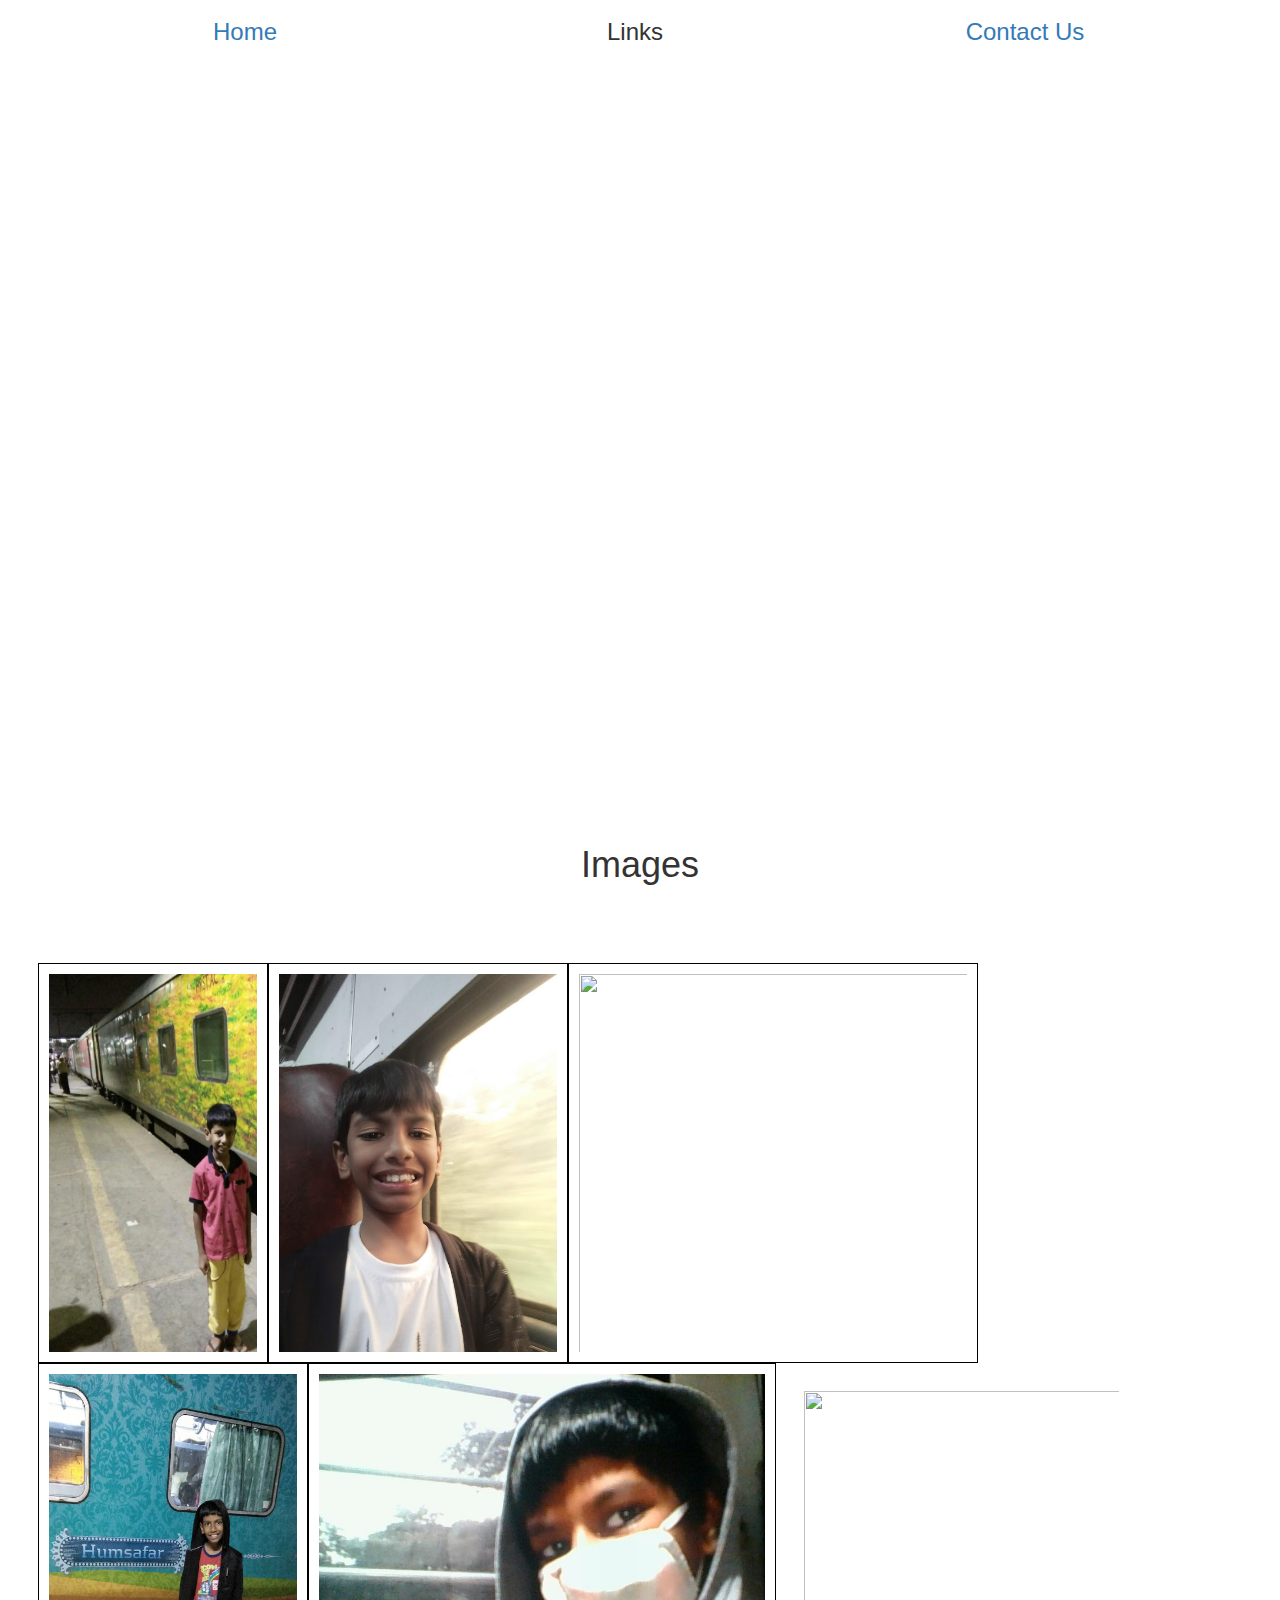
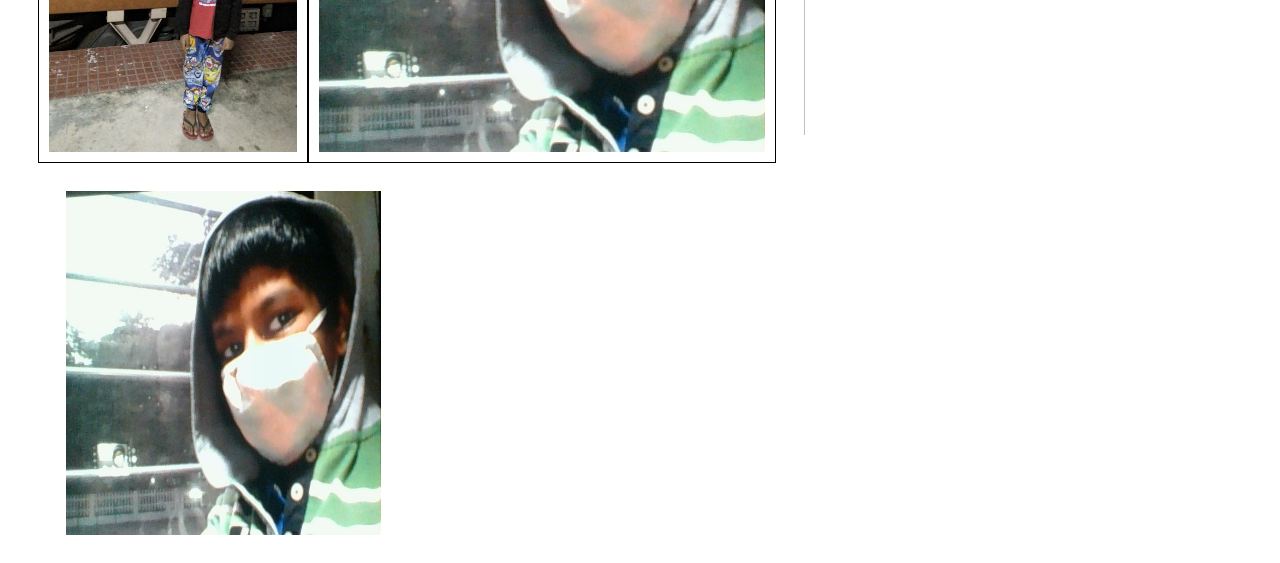
==== index.html @ 185ca99b "Update index.html" ====
<!DOCTYPE html>
<html>
	<head>
		<title> My train Gallery </title>
		<link rel = "stylesheet" href = "stylesheet.css">
		    <link rel="stylesheet" href="https://maxcdn.bootstrapcdn.com/bootstrap/3.4.0/css/bootstrap.min.css">
    <script src="script.js"> </script>

	</head>
	<div class = "head" id = "abcdefg">
	<div class = "Header-list">
		<ul>
			<a href = "#abcdefg"><li> Home </li></a>
	<li> Links </li>
			<a href = "mailto: henats@gmail.com"> <li> Contact Us </li> </a>
		</ul>
	</div>
	
		<div class = "header_bg">
			<br><br><br><br><br><br><br><br><br><br><br><br><br><br><br><br><br><br><br><br><br><br><br><br><br><br><br><br><br><br><br><br><br><br><br><br></div></div>
	<br><br><br><br>
	
		<center>  
			<h1> Images </h1> </center>
		<br><br> 
			<div class = "content">
			<center>
			<a href = "#a"><img src = "60148fe70335edb925dd5eb6857d572c.jpg" height = "400" width = "230" onclick = "BLR()" id = "a"></a>
			
			
			<a href = "#b"><img src = "Train12678.jpg" height = "400" width = "300" onclick = "INT()" id = "b"></a> 
				
			
			<a href = "#c"><img src = "Gvr-tcr pass.jpg" height = "400" width = "410" onclick = "PASS() " id = "c" ></a>
				
				
			<a href = "#d"><img src = "Humsafar.jpg" height = "400" width = "270" id = "d" onclick = "HMSFR()"></a> <br>

			<a href = "#e"><img src = "WIN_20210512_21_13_57_Pro (2).jpg" height = "400" width = "468" id = "e" onclick = "BE()"></a>
			<img src = "BAND SF EXP.jpg" id = "f" height = "400" width = "371" onclick = "DEMU()">
			<img src = "WIN_20210512_21_13_57_Pro (2).jpg" id = "g" height = "400" width = "371" onclick = "BNC()">
			<img src = "">
			<img src = "">
				</center>
			</div> 
			<br><br>	
	</body>
</html>
---- stylesheet.css ----
img {
    padding:28px;
       display:flex;
    float:left;
}   

#a {
	padding:10px;
	 border:1px solid black;
	}

#b{
	padding:10px;
	 border:1px solid black;
	}
#c {
	padding:10px;
	 border:1px solid black;
	}
#d {
	padding:10px;
	 border:1px solid black;
	}
#e {
	padding:10px;
	 border:1px solid black;
	}

body {
    padding:10px;

}

.content {
  

  margin: 28px;
}  
.head {
    background-image:url(https://th.bing.com/th/id/R.98636c6ee64925a19858f8a491d300d2?rik=j9IBIqfyrjoeBQ&riu=http%3a%2f%2fgifimage.net%2fwp-content%2fuploads%2f2017%2f09%2fanimated-welcome-gif-8.gif&ehk=LWofONxM5l0oRfjbJ7OXPgoRoV2WDe6hX88OWoJEgls%3d&risl=&pid=ImgRaw&r=0);
   background-size:cover;
	background-position:center center;
}
li:hover {

	color: #00fff00;
	opacity:0.5;
}
.Header-list {
	
	padding-top:5px ;
	font-size:24px;
	margin:0px;
}

li {
	float:left;
	list-style:none;
	width:390px;
	text-align:center;
}
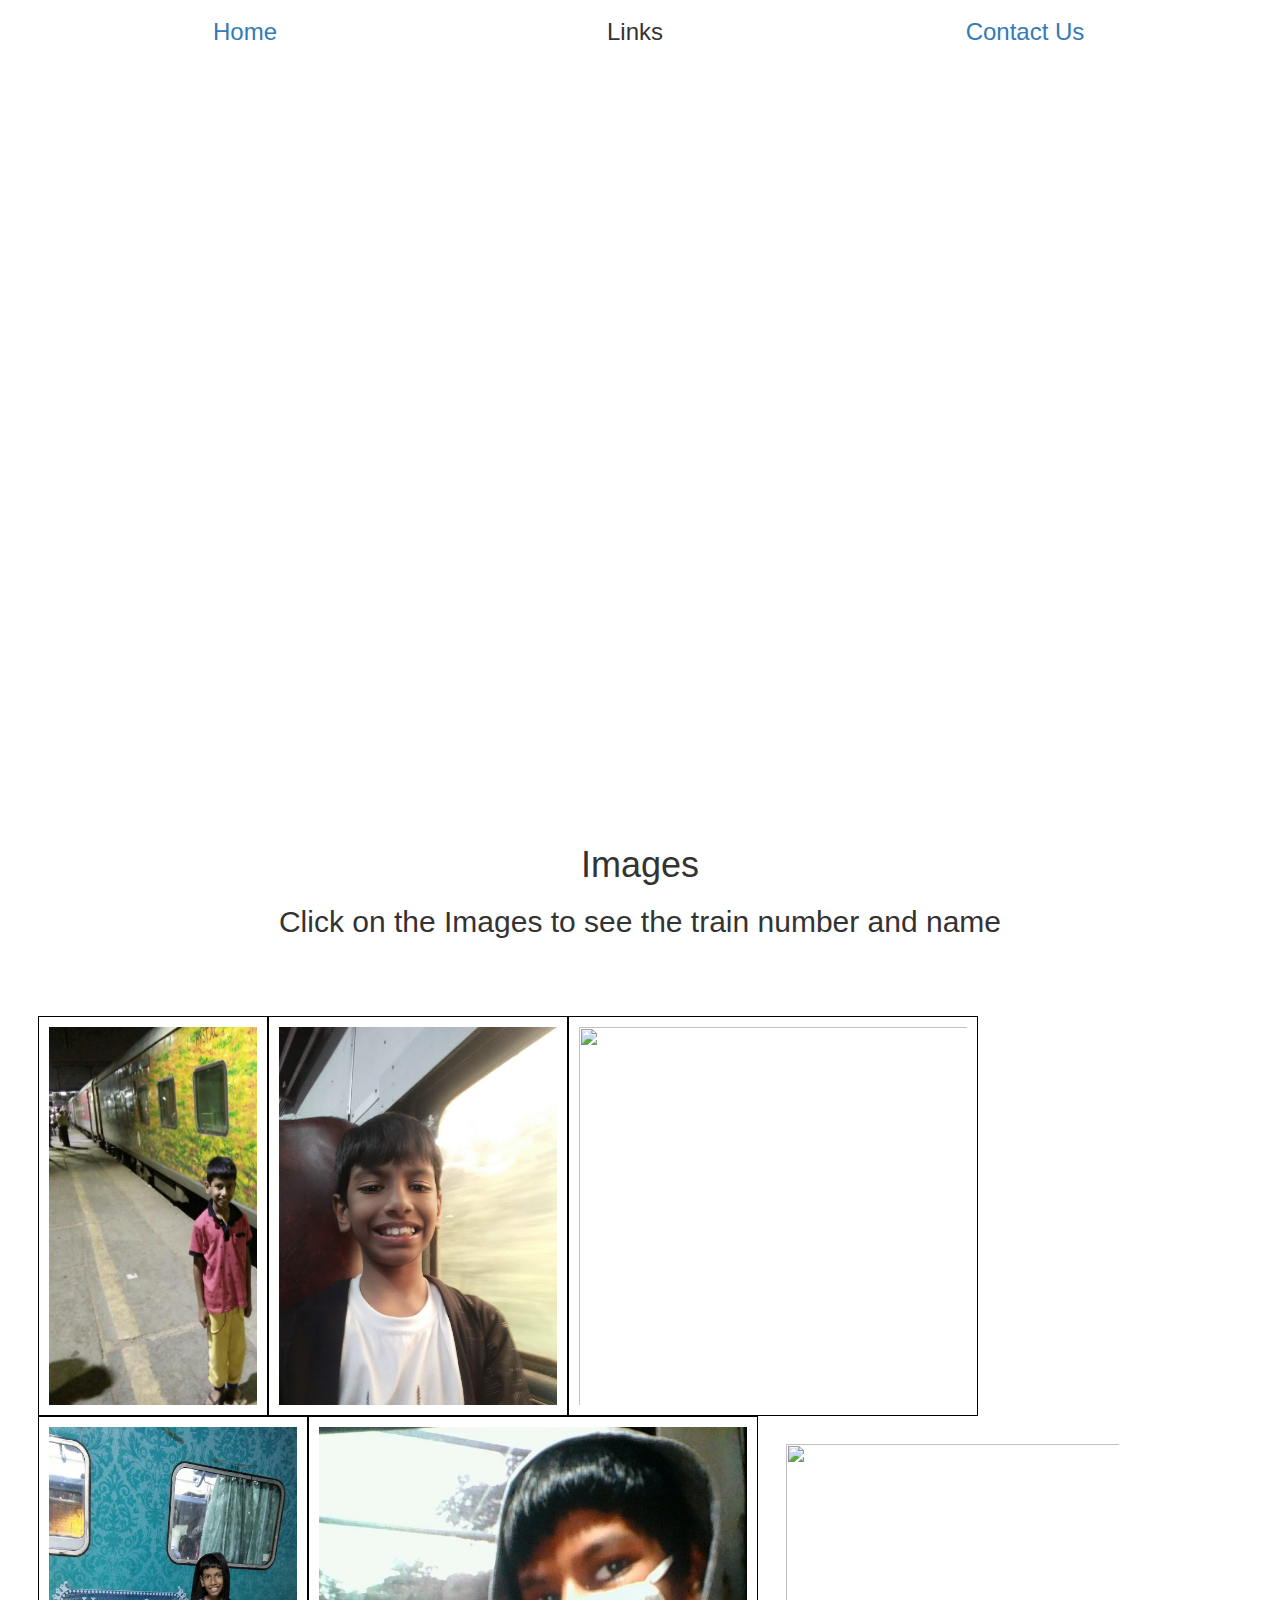
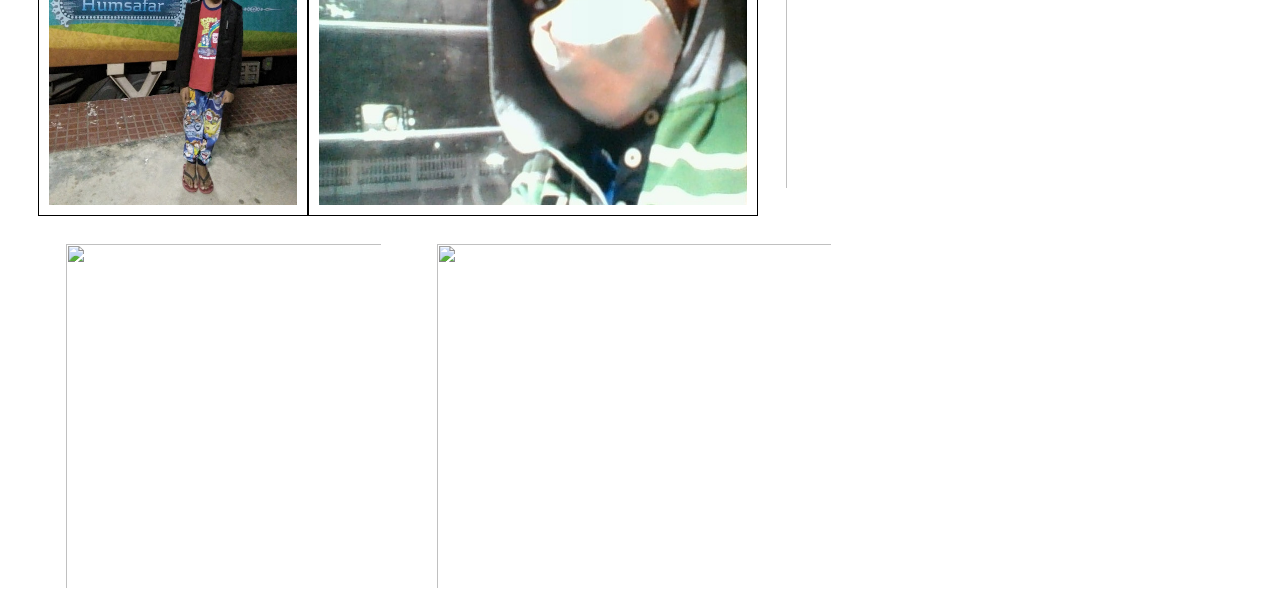
==== commit 405d7b7a: "Update index.html" ====
--- a/index.html
+++ b/index.html
@@ -21,7 +21,9 @@
 	<br><br><br><br>
 	
 		<center>  
-			<h1> Images </h1> </center>
+			<h1> Images </h1>
+			<h2>Click on the Images to see the train number and name</h2>
+		</center>
 		<br><br> 
 			<div class = "content">
 			<center>
@@ -34,12 +36,16 @@
 			<a href = "#c"><img src = "Gvr-tcr pass.jpg" height = "400" width = "410" onclick = "PASS() " id = "c" ></a>
 				
 				
-			<a href = "#d"><img src = "Humsafar.jpg" height = "400" width = "270" id = "d" onclick = "HMSFR()"></a> <br>
+			<a href = "#d"><img src = "Humsafar.jpg" height = "400" width = "270" id = "d" onclick = "HMSFR()"></a> 
 
-			<a href = "#e"><img src = "WIN_20210512_21_13_57_Pro (2).jpg" height = "400" width = "468" id = "e" onclick = "BE()"></a>
-			<img src = "BAND SF EXP.jpg" id = "f" height = "400" width = "371" onclick = "DEMU()">
-			<img src = "WIN_20210512_21_13_57_Pro (2).jpg" id = "g" height = "400" width = "371" onclick = "BNC()">
-			<img src = "">
+			<a href = "#e"><img src = "WIN_20210512_21_13_57_Pro (2).jpg" height = "400" width = "450" id = "e" onclick = "BE()"></a>
+				
+			<a href = "#f"><img src = "BAND SF EXP.jpg" id = "f" height = "400" width = "389" onclick = "BANDSF()"></a>
+				
+			<a href = "#g"><img src = "MicrosoftTeams-image (10).png" id = "g" height = "400" width = "371" onclick = "BNC()"></a>
+				
+			<a href = "#h"><img src = "MicrosoftTeams-image (9).png" height = "400" width = "450" id = "h" onclick = "DEMU()"></a>
+				
 			<img src = "">
 				</center>
 			</div> 
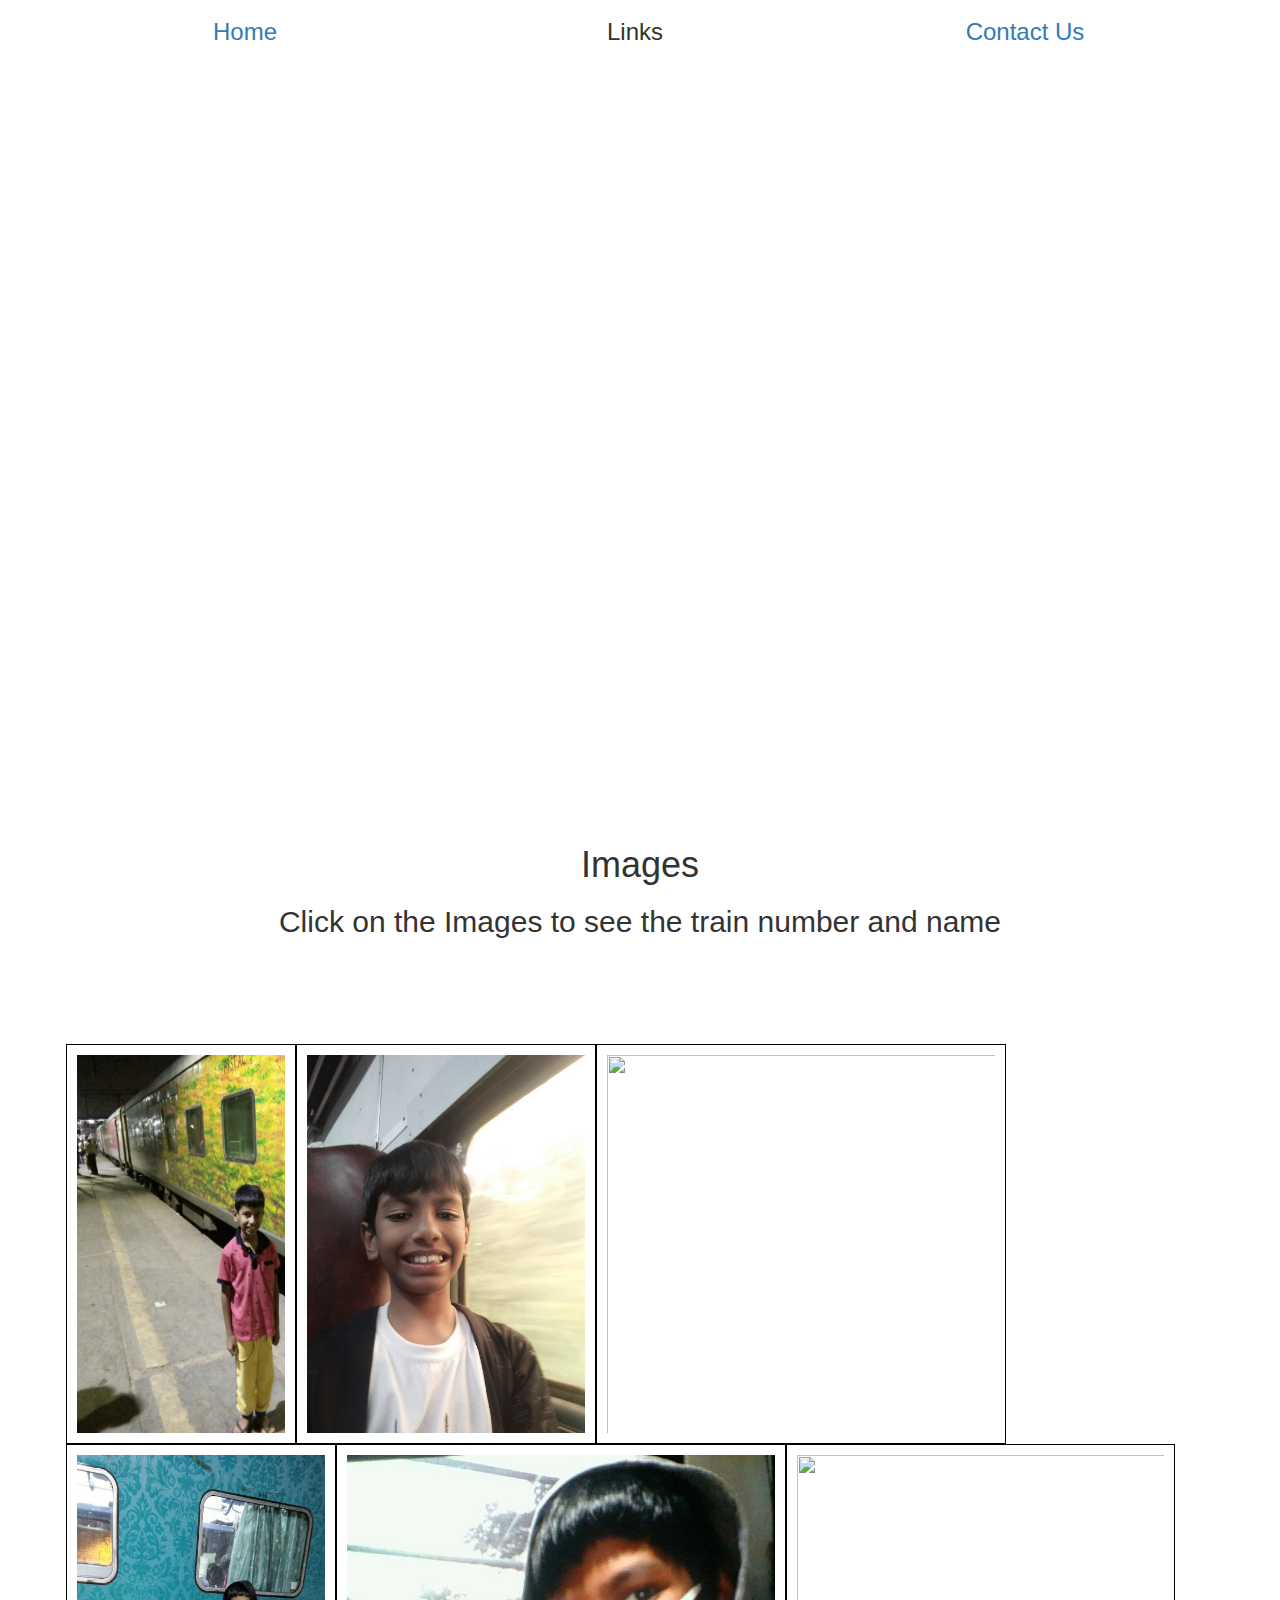
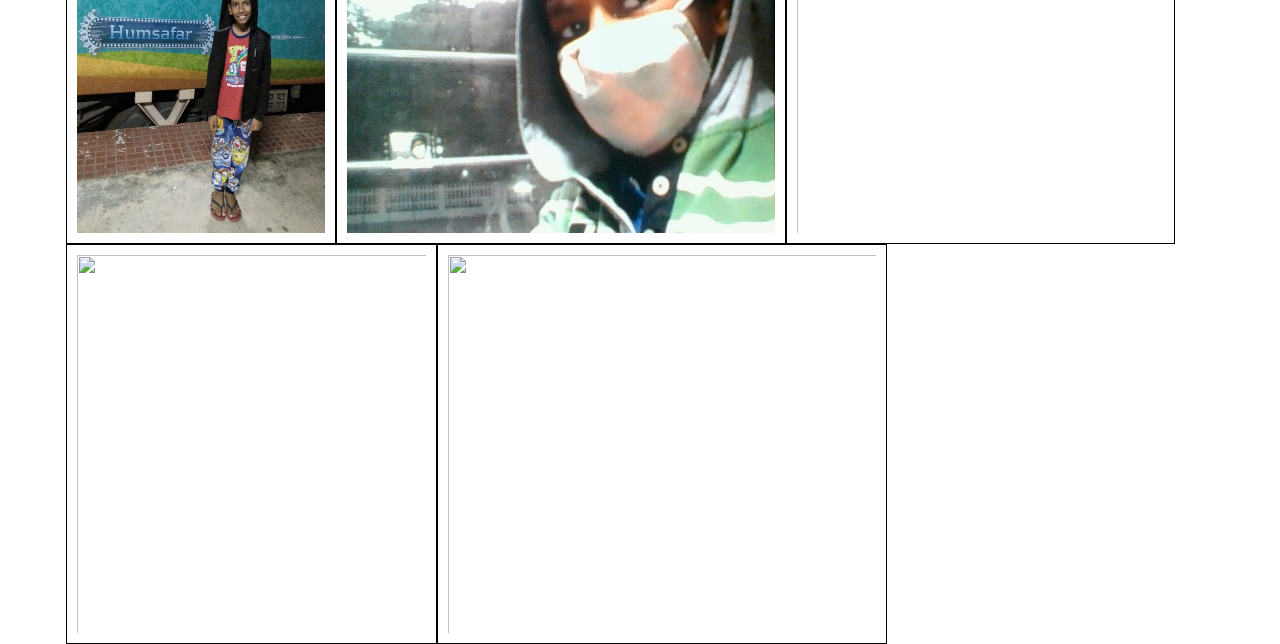
==== commit 4a85ca79: "Update index.html" ====
--- a/index.html
+++ b/index.html
@@ -22,7 +22,7 @@
 	
 		<center>  
 			<h1> Images </h1>
-			<h2>Click on the Images to see the train number and name</h2>
+			<h2>Click on the Images to see the train number and name </h2>
 		</center>
 		<br><br> 
 			<div class = "content">
--- a/stylesheet.css
+++ b/stylesheet.css
@@ -25,6 +25,19 @@
 	padding:10px;
 	 border:1px solid black;
 	}
+#f {
+	padding:10px;
+	 border:1px solid black;
+	}
+#g {
+	padding:10px;
+	 border:1px solid black;
+	}
+#h {
+	padding:10px;
+	 border:1px solid black;
+	}
+
 
 body {
     padding:10px;
@@ -34,7 +47,7 @@
 .content {
   
 
-  margin: 28px;
+  margin: 56px;
 }  
 .head {
     background-image:url(https://th.bing.com/th/id/R.98636c6ee64925a19858f8a491d300d2?rik=j9IBIqfyrjoeBQ&riu=http%3a%2f%2fgifimage.net%2fwp-content%2fuploads%2f2017%2f09%2fanimated-welcome-gif-8.gif&ehk=LWofONxM5l0oRfjbJ7OXPgoRoV2WDe6hX88OWoJEgls%3d&risl=&pid=ImgRaw&r=0);
@@ -59,3 +72,81 @@
 	width:390px;
 	text-align:center;
 }
+img {
+    padding:28px;
+       display:flex;
+    float:left;
+}   
+
+#a {
+	padding:10px;
+	 border:1px solid black;
+	}
+
+#b{
+	padding:10px;
+	 border:1px solid black;
+	}
+#c {
+	padding:10px;
+	 border:1px solid black;
+	}
+#d {
+	padding:10px;
+	 border:1px solid black;
+	}
+#e {
+	padding:10px;
+	 border:1px solid black;
+	}
+#f {
+	padding:10px;
+	 border:1px solid black;
+	}
+#g {
+	padding:10px;
+	 border:1px solid black;
+	}
+#h {
+	padding:10px;
+	 border:1px solid black;
+	}
+
+
+body {
+    padding:10px;
+
+}
+
+.content {
+  
+
+  margin: 56px;
+}  
+.head {
+    background-image:url(https://th.bing.com/th/id/R.98636c6ee64925a19858f8a491d300d2?rik=j9IBIqfyrjoeBQ&riu=http%3a%2f%2fgifimage.net%2fwp-content%2fuploads%2f2017%2f09%2fanimated-welcome-gif-8.gif&ehk=LWofONxM5l0oRfjbJ7OXPgoRoV2WDe6hX88OWoJEgls%3d&risl=&pid=ImgRaw&r=0);
+   background-size:cover;
+	background-position:center center;
+}
+li:hover {
+
+	color: #00fff00;
+	opacity:0.5;
+}
+.Header-list {
+	
+	padding-top:5px ;
+	font-size:24px;
+	margin:0px;
+}
+
+li {
+	float:left;
+	list-style:none;
+	width:390px;
+	text-align:center;
+}
+
+
+
+
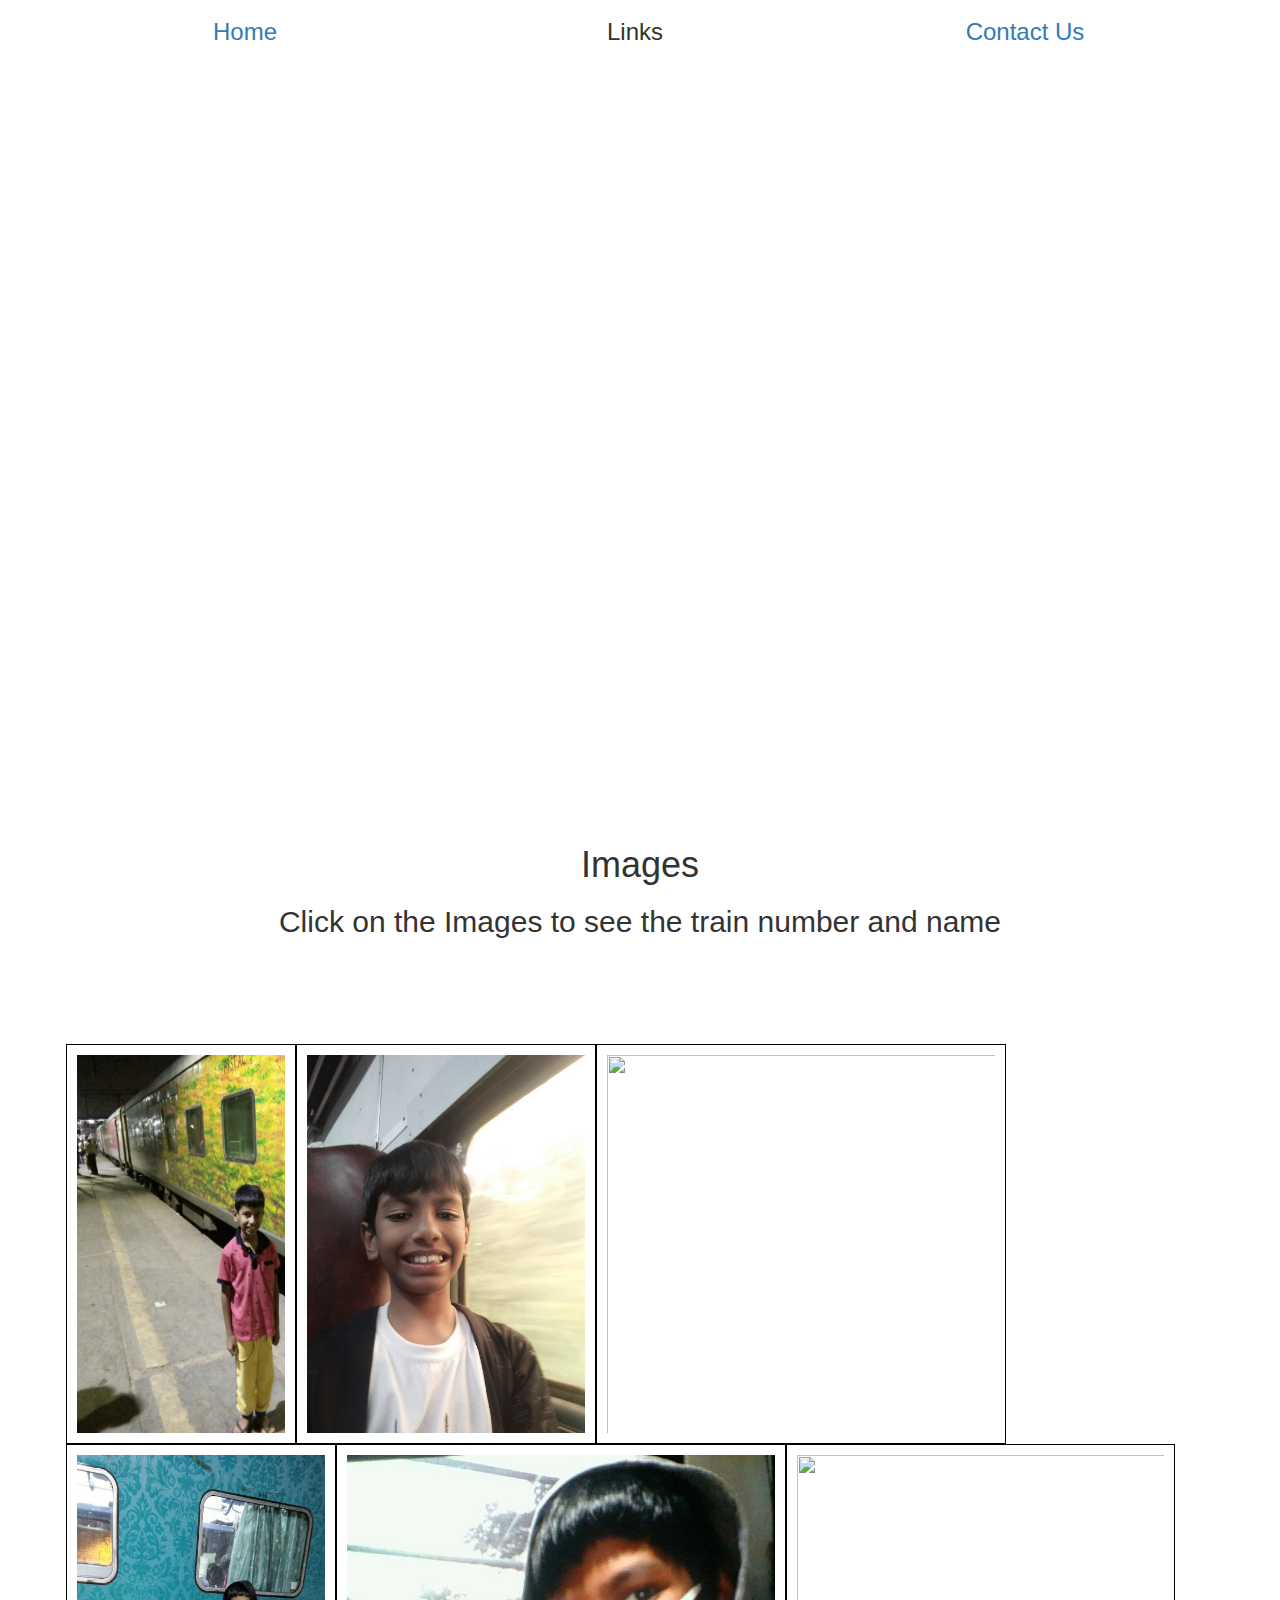
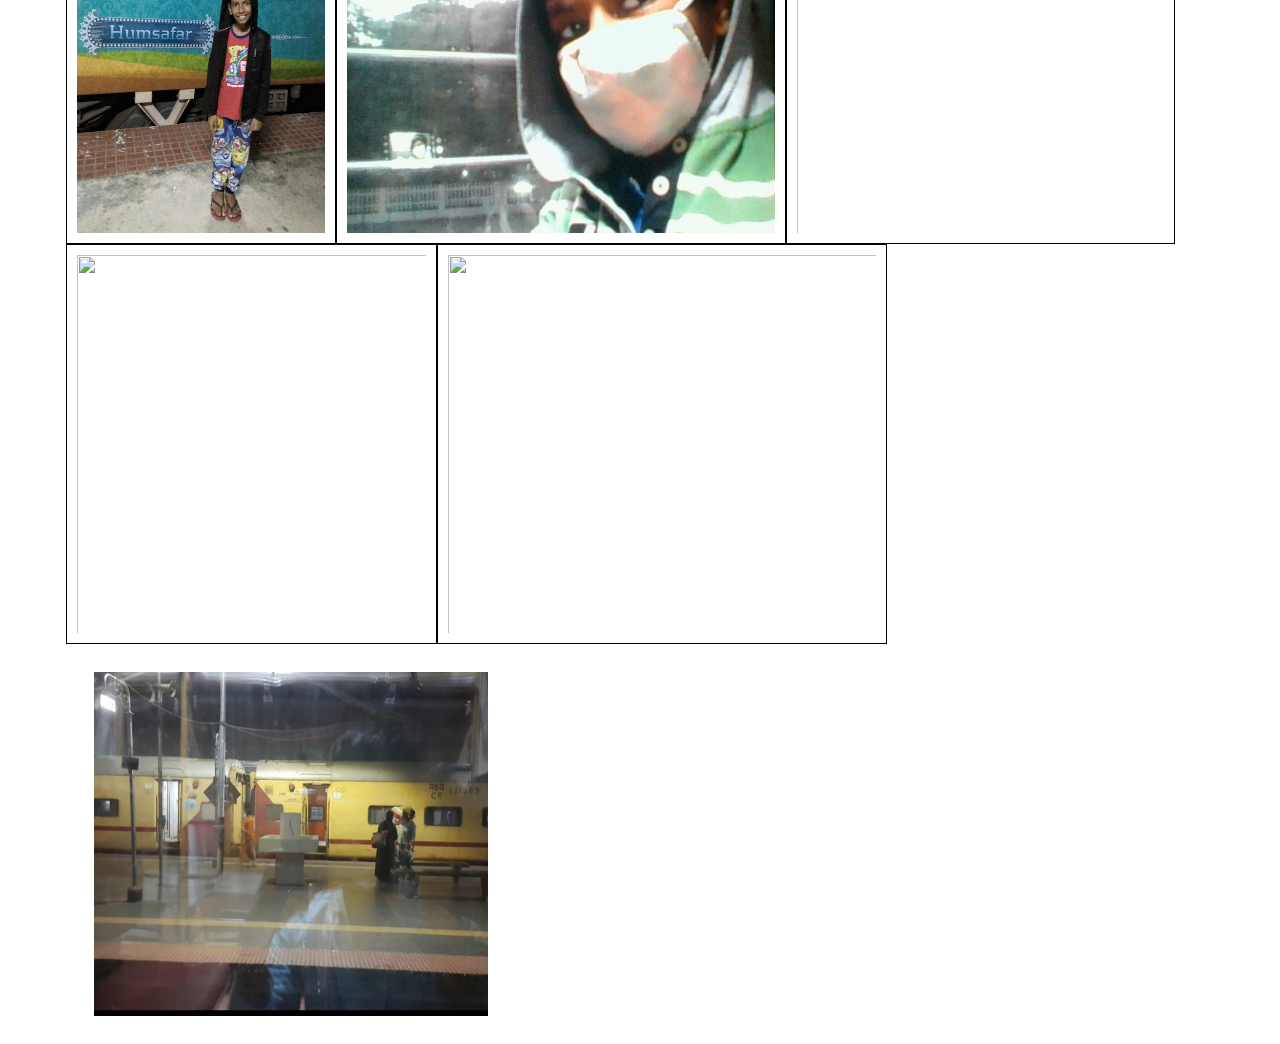
==== commit 6e331ea6: "Update index.html" ====
--- a/index.html
+++ b/index.html
@@ -46,7 +46,7 @@
 				
 			<a href = "#h"><img src = "MicrosoftTeams-image (9).png" height = "400" width = "450" id = "h" onclick = "DEMU()"></a>
 				
-			<img src = "">
+			<img src = "hassan-sur.png" height = "400" width = "450" id = "i" onclick = "HSNSUR()">
 				</center>
 			</div> 
 			<br><br>	
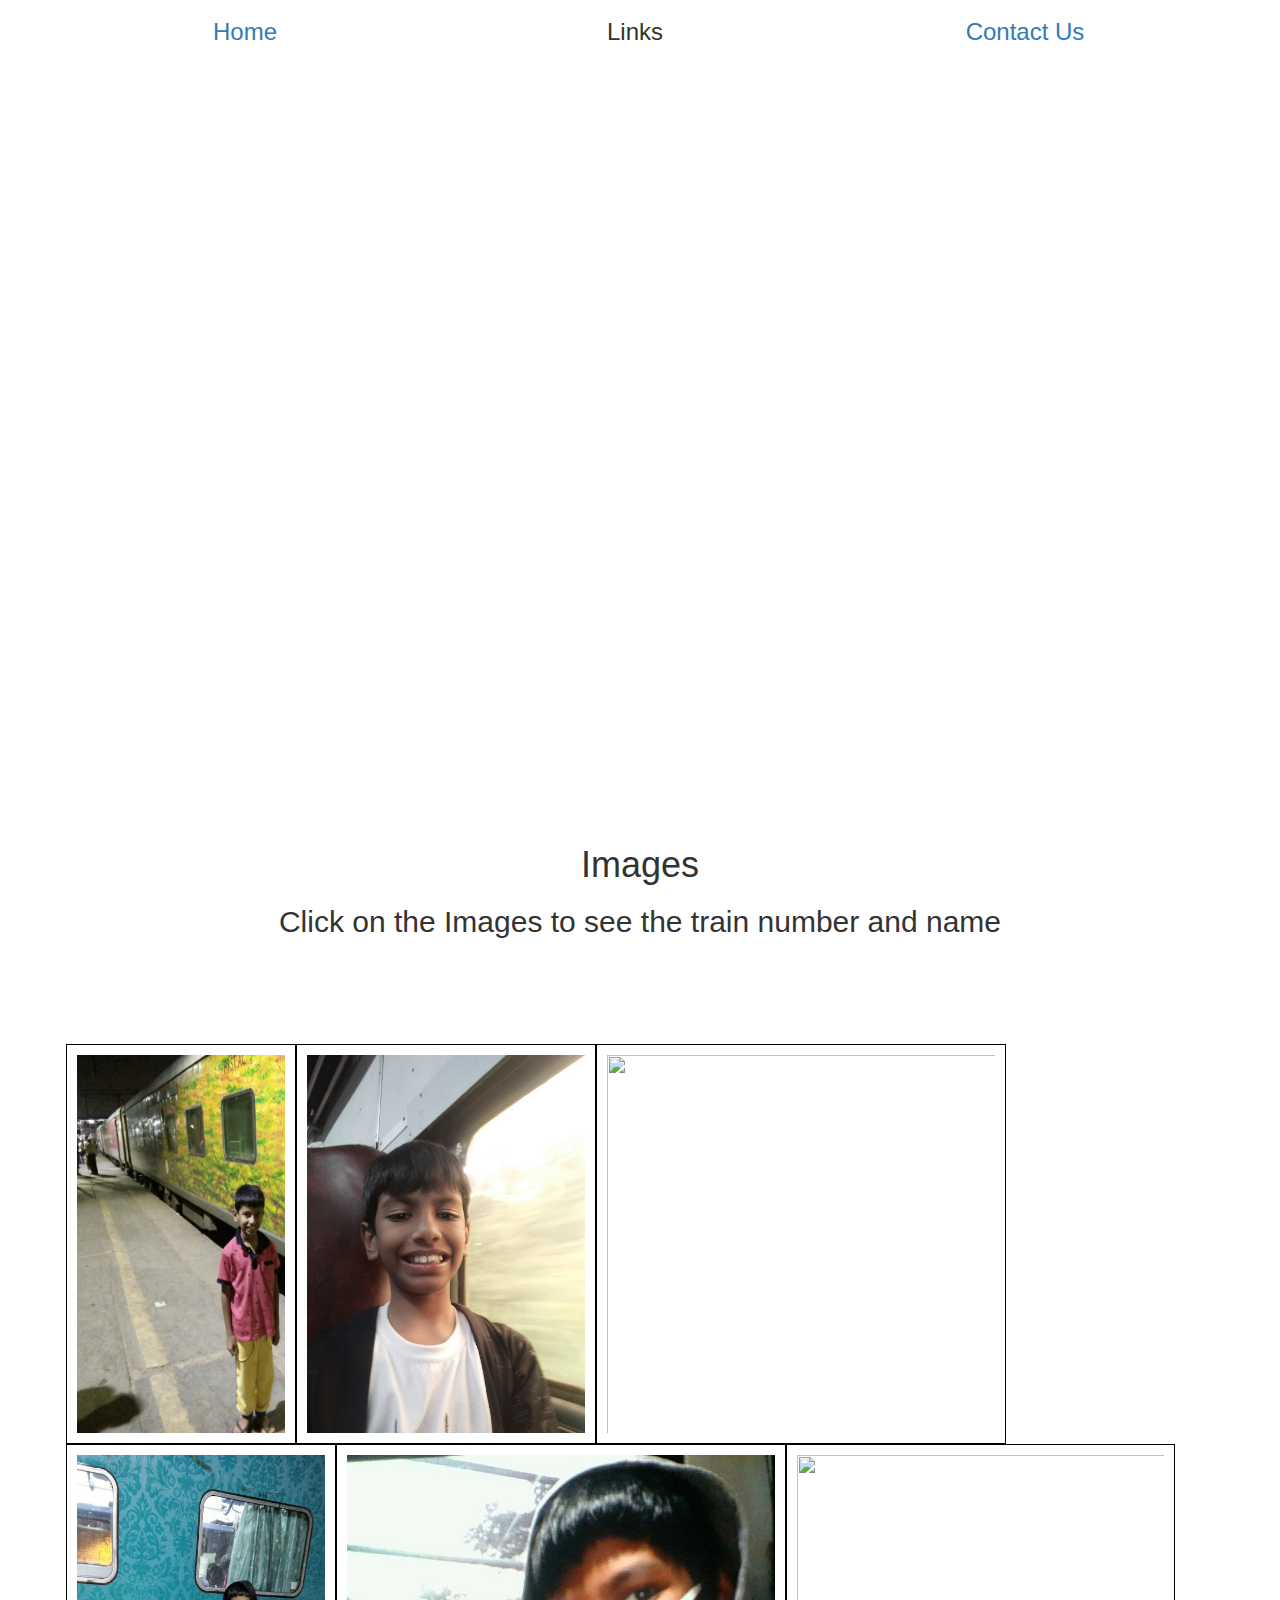
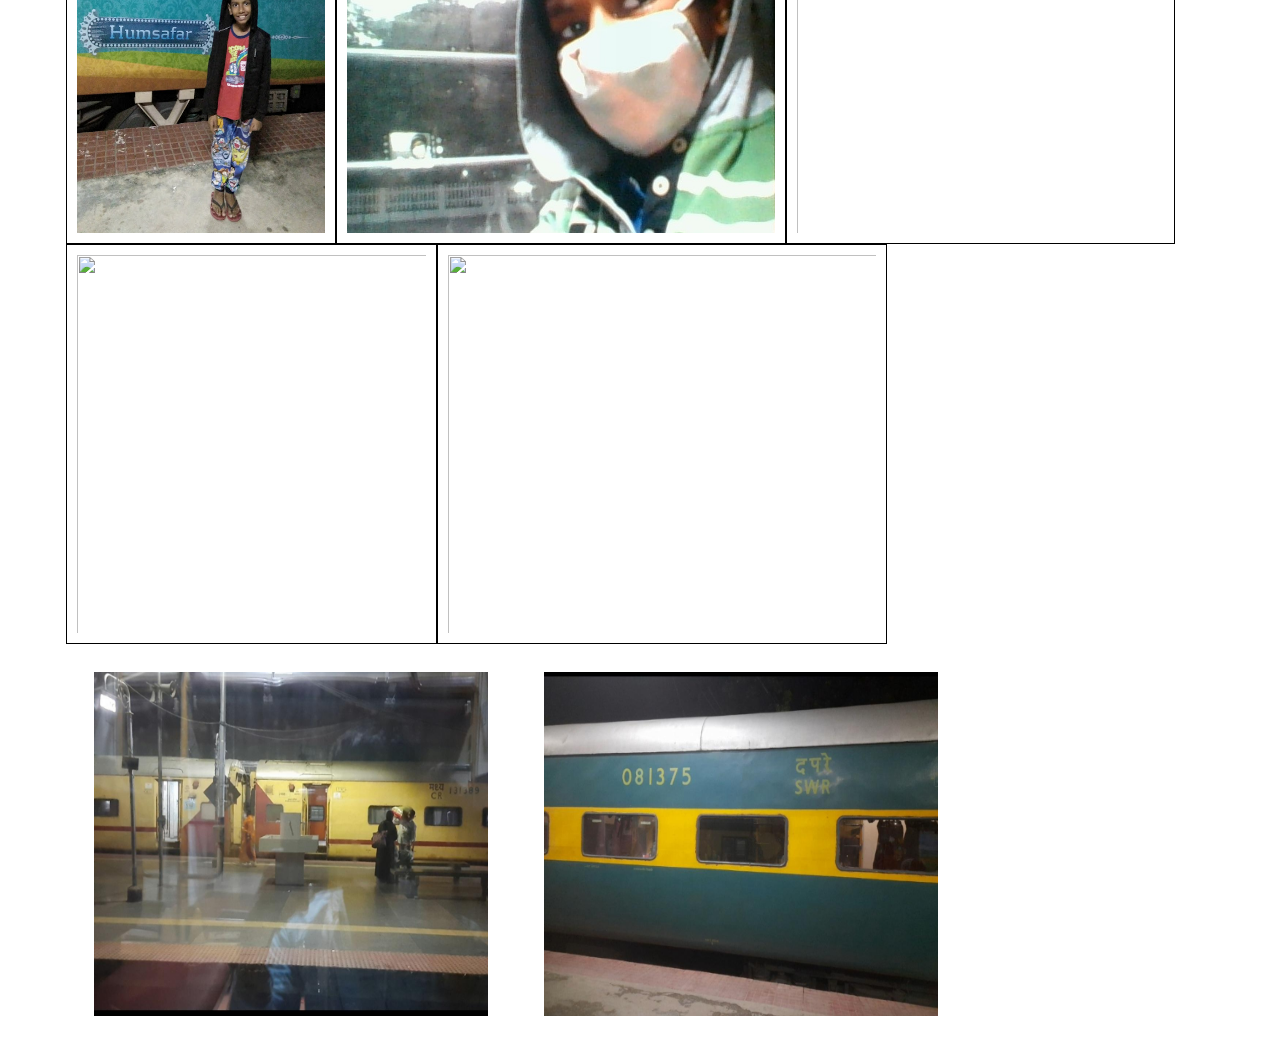
==== commit 38470baf: "Update index.html" ====
--- a/index.html
+++ b/index.html
@@ -47,6 +47,8 @@
 			<a href = "#h"><img src = "MicrosoftTeams-image (9).png" height = "400" width = "450" id = "h" onclick = "DEMU()"></a>
 				
 			<img src = "hassan-sur.png" height = "400" width = "450" id = "i" onclick = "HSNSUR()">
+				
+			<img src = "garib rath 12257.png" height = "400" width = "450" id = "i" onclick = "HSNSUR()">
 				</center>
 			</div> 
 			<br><br>	
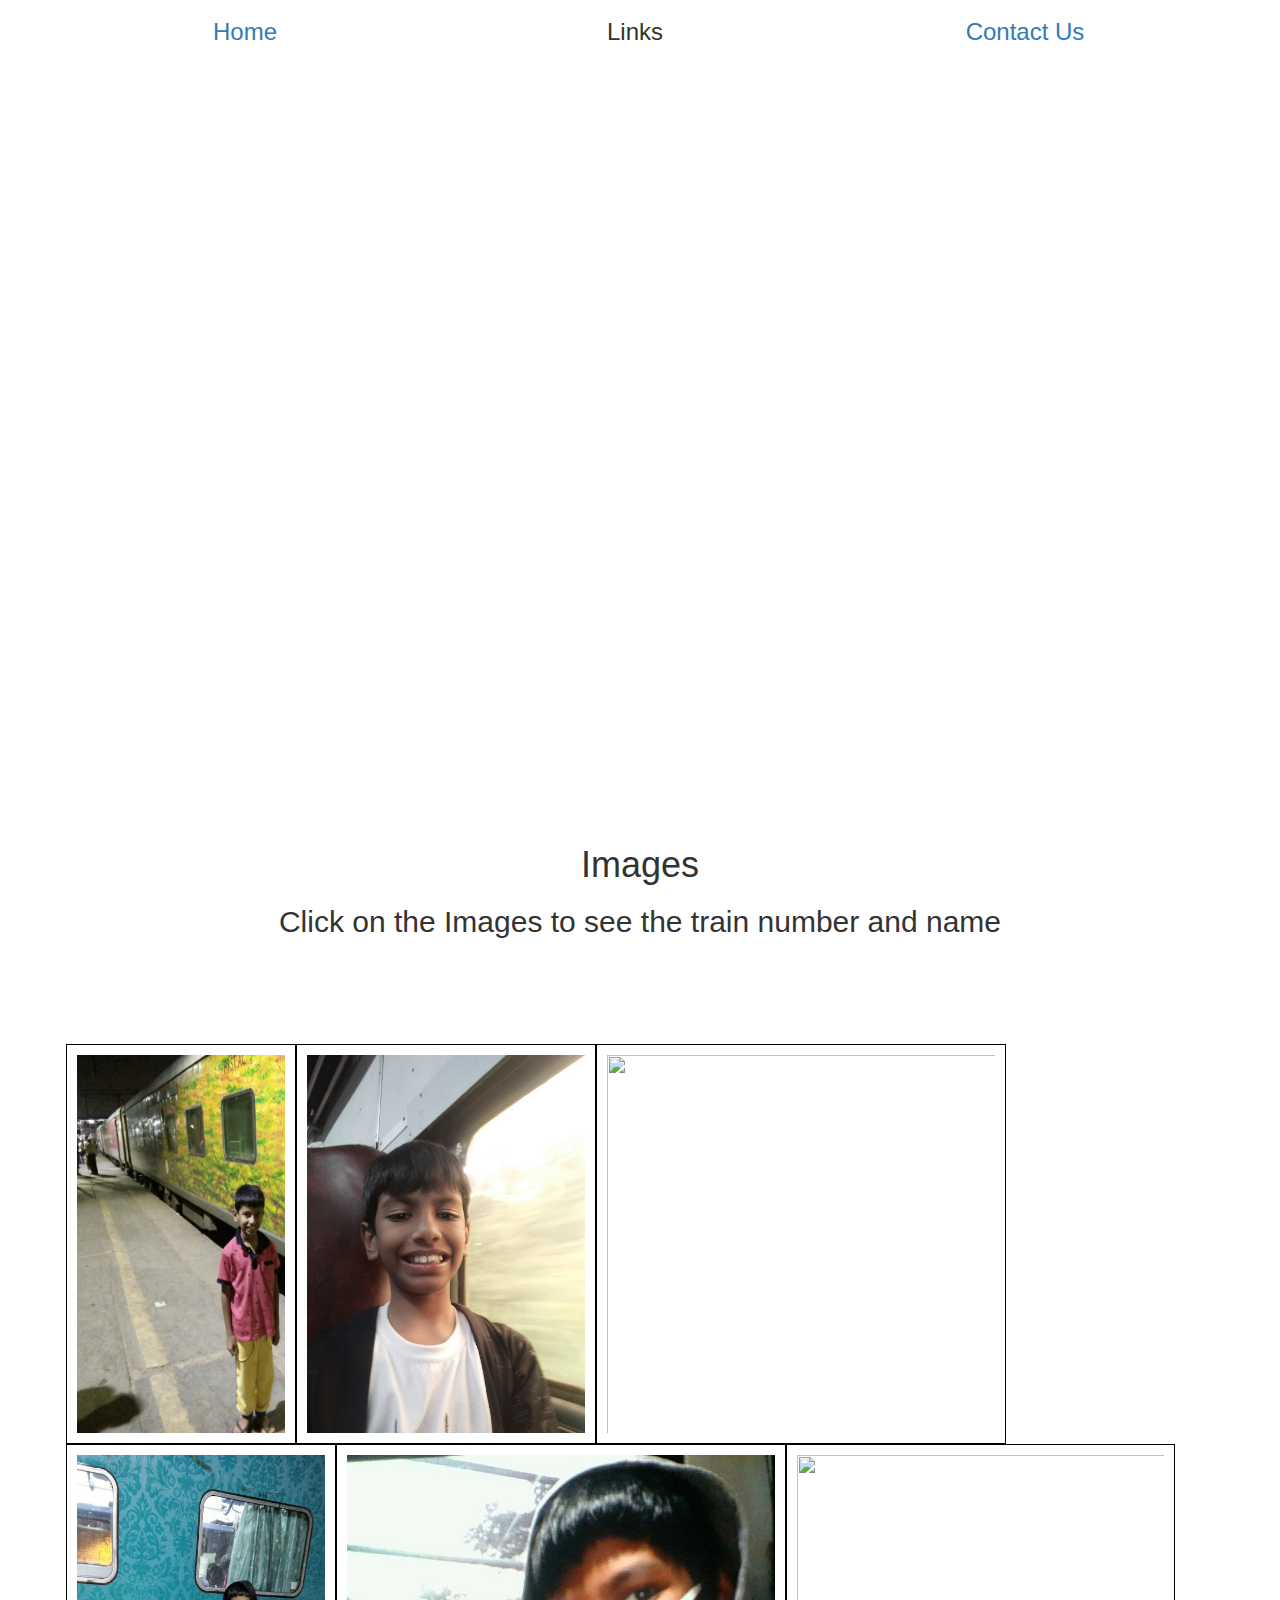
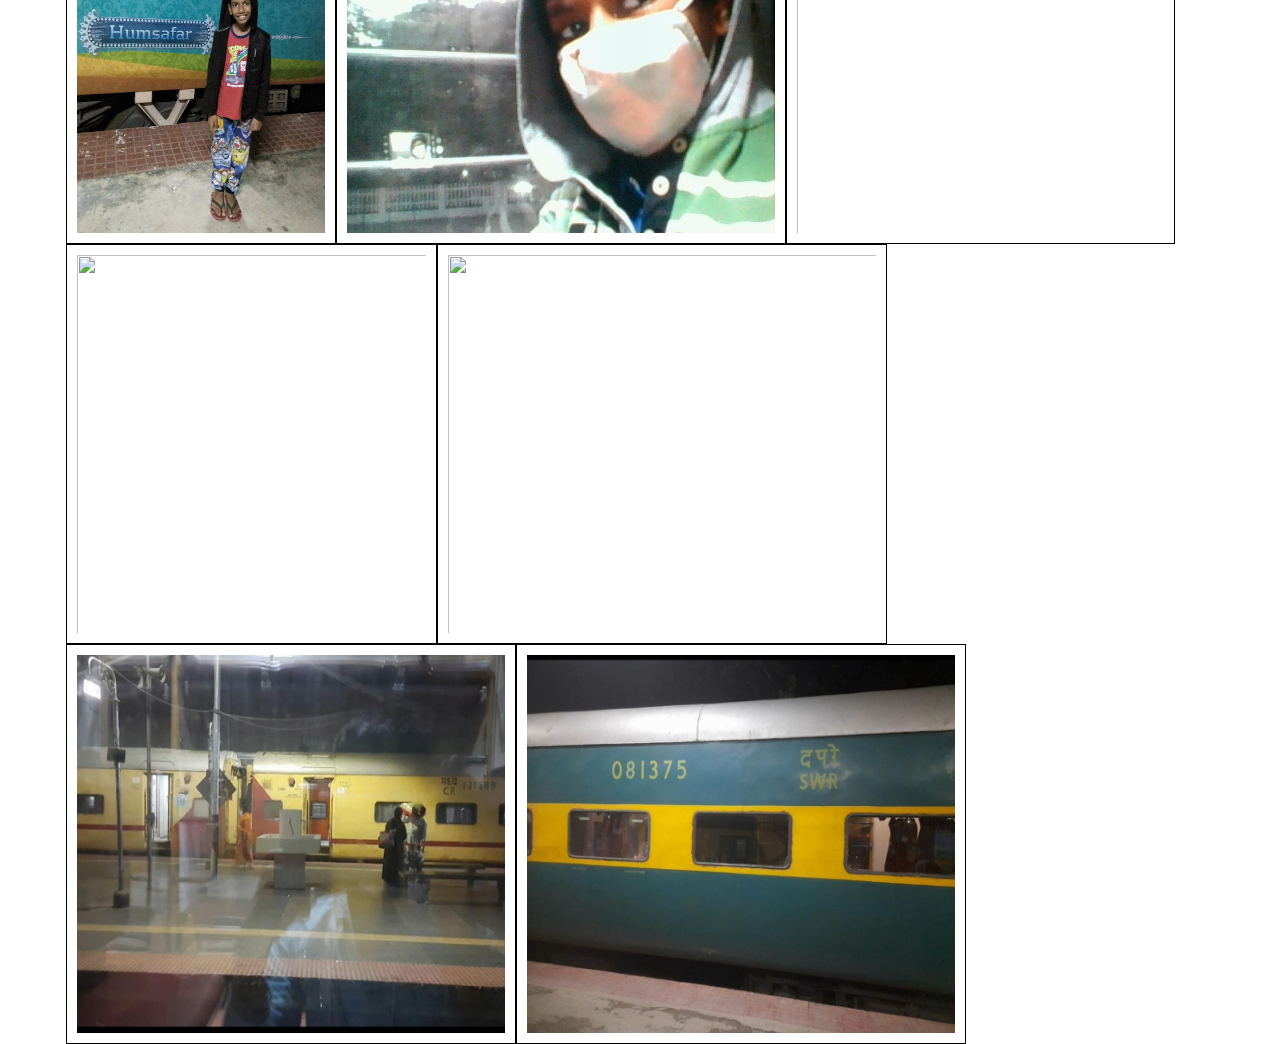
==== commit bd948a47: "Update index.html" ====
--- a/index.html
+++ b/index.html
@@ -46,9 +46,9 @@
 				
 			<a href = "#h"><img src = "MicrosoftTeams-image (9).png" height = "400" width = "450" id = "h" onclick = "DEMU()"></a>
 				
-			<img src = "hassan-sur.png" height = "400" width = "450" id = "i" onclick = "HSNSUR()">
+			<a href = "#i"><img src = "hassan-sur.png" height = "400" width = "450" id = "i" onclick = "HSNSUR()"></a>
 				
-			<img src = "garib rath 12257.png" height = "400" width = "450" id = "i" onclick = "HSNSUR()">
+			<a href = "#j"><img src = "garib rath 12257.png" height = "400" width = "450" id = "j" onclick = "GRB()"></a>
 				</center>
 			</div> 
 			<br><br>	
--- a/stylesheet.css
+++ b/stylesheet.css
@@ -4,7 +4,7 @@
     float:left;
 }   
 
-#a {
+#a, #i, #j {
 	padding:10px;
 	 border:1px solid black;
 	}
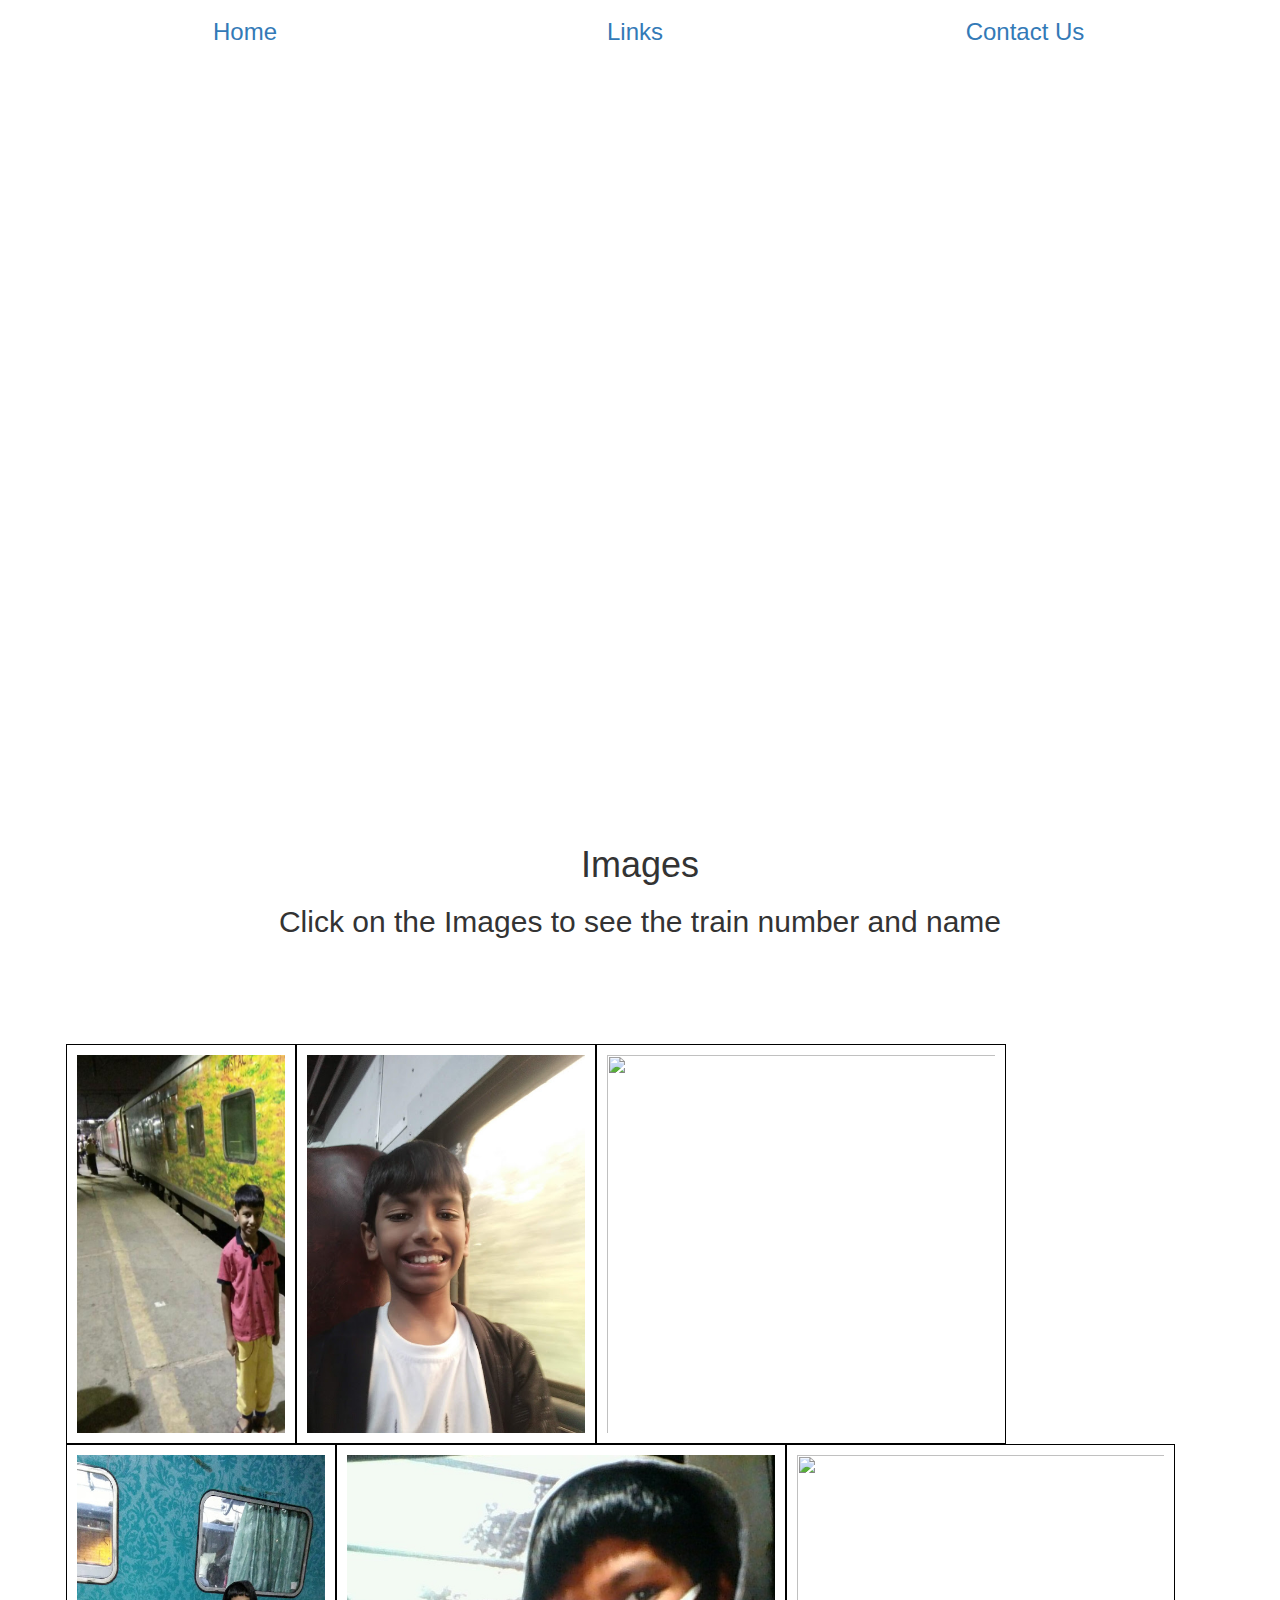
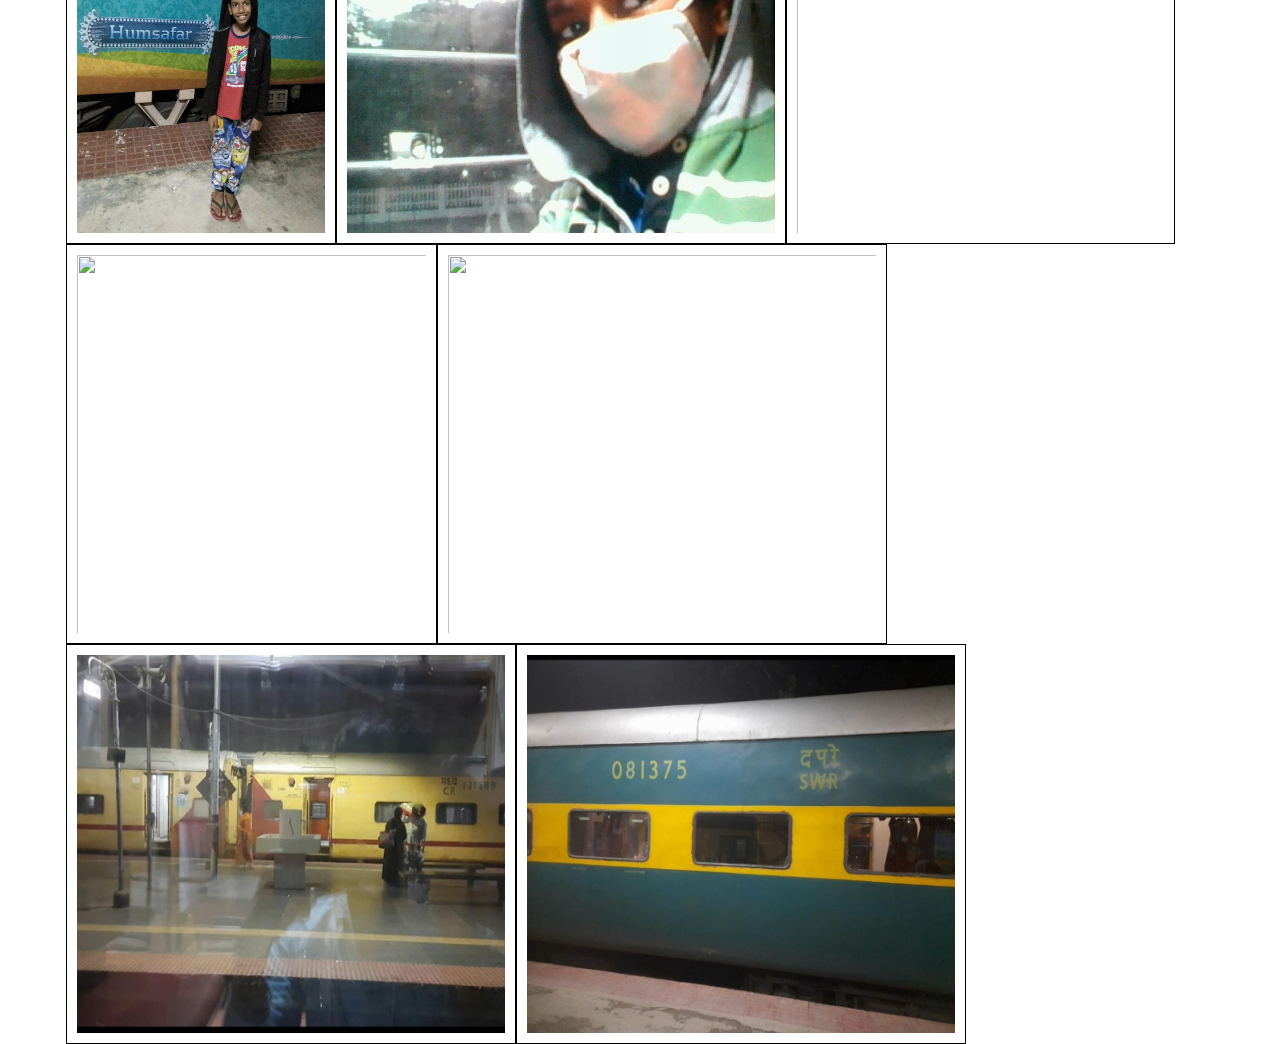
==== commit 6b737d1d: "Update index.html" ====
--- a/index.html
+++ b/index.html
@@ -11,7 +11,7 @@
 	<div class = "Header-list">
 		<ul>
 			<a href = "#abcdefg"><li> Home </li></a>
-	<li> Links </li>
+			<a href = "links.html"><li> Links </li></a>
 			<a href = "mailto: henats@gmail.com"> <li> Contact Us </li> </a>
 		</ul>
 	</div>
